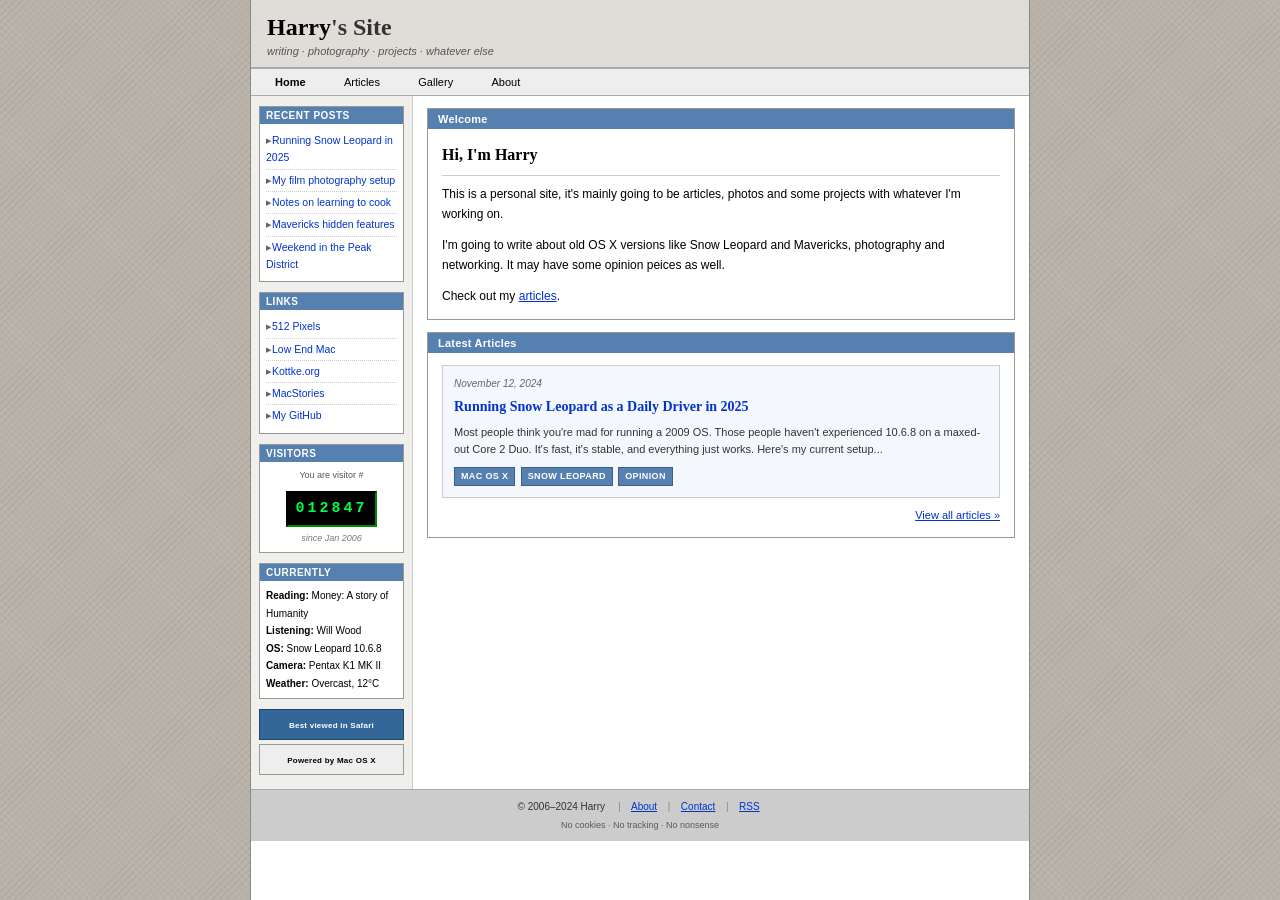
==== index.html @ 6a240b0d "first commit" ====
<!DOCTYPE html PUBLIC "-//W3C//DTD HTML 4.01 Transitional//EN" "http://www.w3.org/TR/html4/loose.dtd">
<html lang="en">
    <head>
        <meta http-equiv="Content-Type" content="text/html; charset=UTF-8" />
        <meta
            name="description"
            content="Personal website — writing, projects, photography and whatever else catches my eye"
        />
        <meta
            name="keywords"
            content="personal site, blog, articles, photography, Mac OS X"
        />
        <title>Harry's Site</title>
        <link rel="stylesheet" type="text/css" href="style.css" />
    </head>
    <body>
        <div id="wrapper">
            <!-- ═══ HEADER ═══ -->
            <div id="header">
                <div id="header-inner">
                    <div class="site-title">Harry<span>'s Site</span></div>
                    <div class="site-subtitle">
                        writing &middot; photography &middot; projects &middot;
                        whatever else
                    </div>
                </div>
            </div>

            <!-- ═══ NAVIGATION ═══ -->
            <div id="navbar">
                <a class="nav-btn active" href="index.html">Home</a>
                <a class="nav-btn" href="articles.html">Articles</a>
                <a class="nav-btn" href="gallery.html">Gallery</a>
                <a class="nav-btn" href="about.html">About</a>
            </div>

            <!-- ═══ TWO-COLUMN LAYOUT ═══ -->
            <div id="columns">
                <!-- LEFT SIDEBAR -->
                <div id="left-sidebar">
                    <div class="sidebar-box">
                        <div class="sidebar-box-title">Recent Posts</div>
                        <div class="sidebar-box-body">
                            <a class="sidebar-link" href="article.html"
                                >Running Snow Leopard in 2025</a
                            >
                            <a class="sidebar-link" href="#"
                                >My film photography setup</a
                            >
                            <a class="sidebar-link" href="#"
                                >Notes on learning to cook</a
                            >
                            <a class="sidebar-link" href="#"
                                >Mavericks hidden features</a
                            >
                            <a class="sidebar-link" href="#"
                                >Weekend in the Peak District</a
                            >
                        </div>
                    </div>

                    <div class="sidebar-box">
                        <div class="sidebar-box-title">Links</div>
                        <div class="sidebar-box-body">
                            <a
                                class="sidebar-link"
                                href="https://512pixels.net"
                                target="_blank"
                                >512 Pixels</a
                            >
                            <a
                                class="sidebar-link"
                                href="https://lowendmac.com"
                                target="_blank"
                                >Low End Mac</a
                            >
                            <a
                                class="sidebar-link"
                                href="https://kottke.org"
                                target="_blank"
                                >Kottke.org</a
                            >
                            <a
                                class="sidebar-link"
                                href="https://macstories.net"
                                target="_blank"
                                >MacStories</a
                            >
                            <a class="sidebar-link" href="#" target="_blank"
                                >My GitHub</a
                            >
                        </div>
                    </div>

                    <div class="sidebar-box">
                        <div class="sidebar-box-title">Visitors</div>
                        <div
                            class="sidebar-box-body"
                            style="text-align: center"
                        >
                            <div class="counter-label">You are visitor #</div>
                            <div class="hit-counter" id="counter">012847</div>
                            <div class="counter-since">since Jan 2006</div>
                        </div>
                    </div>

                    <div class="sidebar-box">
                        <div class="sidebar-box-title">Currently</div>
                        <div class="sidebar-box-body setup-list">
                            <b>Reading:</b> Money: A story of Humanity<br />
                            <b>Listening:</b> Will Wood<br />
                            <b>OS:</b> Snow Leopard 10.6.8<br />
                            <b>Camera:</b> Pentax K1 MK II<br />
                            <b>Weather:</b> Overcast, 12&deg;C
                        </div>
                    </div>

                    <div class="status-badges">
                        <div class="badge-88 safari">
                            Best viewed in <b>Safari</b>
                        </div>
                        <div class="badge-88 osx">
                            Powered by <b>Mac OS X</b>
                        </div>
                    </div>
                </div>
                <!-- /left-sidebar -->

                <!-- MAIN CONTENT -->
                <div id="main-content">
                    <!-- Welcome box -->
                    <div class="content-box">
                        <div class="box-title-bar">
                            <span>Welcome</span>
                        </div>
                        <div class="box-body">
                            <h2>Hi, I'm Harry</h2>
                            <p>
                                This is a personal site, it's mainly going to be
                                articles, photos and some projects with whatever
                                I'm working on.
                            </p>
                            <p>
                                I'm going to write about old OS X versions like
                                Snow Leopard and Mavericks, photography and
                                networking. It may have some opinion peices as
                                well.
                            </p>
                            <p>
                                Check out my
                                <a href="articles.html">articles</a>.
                            </p>
                        </div>
                    </div>

                    <!-- Latest Articles -->
                    <div class="content-box">
                        <div class="box-title-bar">
                            <span>Latest Articles</span>
                        </div>
                        <div class="box-body">
                            <div class="article-item">
                                <div class="article-date">
                                    November 12, 2024
                                </div>
                                <div class="article-title">
                                    <a href="article.html"
                                        >Running Snow Leopard as a Daily Driver
                                        in 2025</a
                                    >
                                </div>
                                <div class="article-excerpt">
                                    Most people think you're mad for running a
                                    2009 OS. Those people haven't experienced
                                    10.6.8 on a maxed-out Core 2 Duo. It's fast,
                                    it's stable, and everything just works.
                                    Here's my current setup...
                                </div>
                                <div class="article-tags">
                                    <span class="tag">Mac OS X</span>
                                    <span class="tag">Snow Leopard</span>
                                    <span class="tag">Opinion</span>
                                </div>
                            </div>

                            <div class="view-all">
                                <a href="articles.html"
                                    >View all articles &raquo;</a
                                >
                            </div>
                        </div>
                    </div>
                </div>
                <!-- /main-content -->
            </div>
            <!-- /columns -->

            <!-- ═══ FOOTER ═══ -->
            <div id="footer">
                &copy; 2006&ndash;2024 Harry &nbsp;
                <span class="footer-divider">|</span>
                &nbsp;<a href="about.html">About</a>&nbsp;
                <span class="footer-divider">|</span>
                &nbsp;<a href="#">Contact</a>&nbsp;
                <span class="footer-divider">|</span>
                &nbsp;<a href="#">RSS</a>&nbsp;
                <br />
                <span class="footer-small"
                    >No cookies &middot; No tracking &middot; No nonsense</span
                >
            </div>
        </div>
        <!-- /wrapper -->

        <script type="text/javascript" src="script.js"></script>
    </body>
</html>
---- style.css ----
/* ============================================================
   Jamie's Site — style.css
   Classic Mac personal site
   Float-based layout (Safari 4/5 compatible)
   ============================================================ */

* {
  margin: 0;
  padding: 0;
  -webkit-box-sizing: border-box;
  box-sizing: border-box;
}

body {
  font-family: Verdana, Geneva, sans-serif;
  font-size: 12px;
  /* Tiger Finder-inspired linen/canvas texture */
  background-color: #b8b2a8;
  background-image:
    -webkit-repeating-linear-gradient(
      45deg,
      rgba(255,255,255,0.07) 0px,
      rgba(255,255,255,0.07) 1px,
      transparent 1px,
      transparent 5px
    ),
    -webkit-repeating-linear-gradient(
      -45deg,
      rgba(0,0,0,0.05) 0px,
      rgba(0,0,0,0.05) 1px,
      transparent 1px,
      transparent 5px
    );
  background-image:
    repeating-linear-gradient(
      45deg,
      rgba(255,255,255,0.07) 0px,
      rgba(255,255,255,0.07) 1px,
      transparent 1px,
      transparent 5px
    ),
    repeating-linear-gradient(
      -45deg,
      rgba(0,0,0,0.05) 0px,
      rgba(0,0,0,0.05) 1px,
      transparent 1px,
      transparent 5px
    );
  color: #000000;
  min-height: 100vh;
}

a {
  color: #0033cc;
  text-decoration: underline;
}

a:hover {
  color: #cc3300;
}

/* ── OUTER WRAPPER ── */
#wrapper {
  width: 780px;
  margin: 0 auto;
  background: #ffffff;
  border-left: 1px solid #888888;
  border-right: 1px solid #888888;
  min-height: 100vh;
}

/* ── HEADER ── */
#header {
  background: #e0ddd8;
  border-bottom: 2px solid #aaaaaa;
}

#header-inner {
  padding: 14px 16px 10px;
}

.site-title {
  font-family: Georgia, "Times New Roman", serif;
  font-size: 24px;
  font-weight: bold;
  color: #000000;
  margin-bottom: 4px;
}

.site-title span {
  color: #333333;
}

.site-subtitle {
  font-size: 11px;
  color: #555555;
  font-style: italic;
}

/* ── NAVIGATION ── */
#navbar {
  background: #eeeeee;
  border-bottom: 1px solid #aaaaaa;
  padding: 5px 8px;
  /* overflow:hidden clears floats if any child floats */
  overflow: hidden;
}

/*
 * -webkit-appearance: button tells Safari/WebKit to render this
 * anchor as a native OS button — glossy Aqua on Snow Leopard,
 * whatever the current OS gives you on modern systems.
 */
.nav-btn {
  -webkit-appearance: button;
  appearance: button;
  display: inline-block;
  padding: 2px 16px;
  margin-right: 3px;
  font-family: Verdana, sans-serif;
  font-size: 11px;
  color: #000000;
  text-decoration: none;
  cursor: default;
}

.nav-btn.active {
  font-weight: bold;
}

/* ── TWO-COLUMN LAYOUT ──
 * Float-based — flex/grid are not supported in Safari 4/5.
 * overflow:hidden on the parent acts as a clearfix.
 */
#columns {
  overflow: hidden;
}

/* ── LEFT SIDEBAR ── */
#left-sidebar {
  float: left;
  width: 162px;
  padding: 10px 8px;
  border-right: 1px solid #cccccc;
  background: #f0efec;
  /* min-height keeps the border visible even with short content */
  min-height: 100%;
}

.sidebar-box {
  border: 1px solid #999999;
  margin-bottom: 10px;
  overflow: hidden;
  background: #ffffff;
}

.sidebar-box-title {
  /* A touch of classic Aqua blue */
  background: #5580b0;
  color: #ffffff;
  font-size: 10px;
  font-weight: bold;
  letter-spacing: 0.05em;
  text-transform: uppercase;
  padding: 3px 6px;
}

.sidebar-box-body {
  padding: 6px;
  font-size: 10.5px;
  color: #000000;
  line-height: 1.65;
}

.setup-list {
  font-size: 10px;
  line-height: 1.75;
}

.sidebar-link {
  display: block;
  color: #0033cc;
  text-decoration: none;
  padding: 2px 0;
  border-bottom: 1px dotted #cccccc;
  font-size: 10.5px;
}

.sidebar-link:last-child {
  border-bottom: none;
}

.sidebar-link:hover {
  color: #cc3300;
  text-decoration: underline;
}

/* Single-colon for broadest Safari compat */
.sidebar-link:before {
  content: '\25B8 ';
  color: #666666;
}

/* Hit counter */
.counter-label {
  font-size: 9px;
  color: #555555;
  margin-bottom: 4px;
}

.hit-counter {
  background: #000000;
  color: #00ff44;
  font-family: 'Courier New', Courier, monospace;
  font-size: 15px;
  font-weight: bold;
  letter-spacing: 3px;
  padding: 4px 7px;
  border: 2px inset #003300;
  display: inline-block;
  margin: 4px 0;
}

.counter-since {
  font-size: 9px;
  color: #777777;
  font-style: italic;
}

/* Sidebar badges — full width, stacked */
.status-badges {
  margin-top: 6px;
}

.badge-88 {
  display: block;
  width: 100%;
  height: 31px;
  line-height: 31px;
  font-size: 8px;
  font-weight: bold;
  border: 1px solid;
  text-align: center;
  letter-spacing: 0.03em;
  margin-bottom: 4px;
}

.badge-88.safari {
  background: #336699;
  color: #ffffff;
  border-color: #224466;
}

.badge-88.osx {
  background: #eeeeee;
  color: #000000;
  border-color: #999999;
}

/* ── MAIN CONTENT ──
 * margin-left matches sidebar width — no float needed.
 */
#main-content {
  margin-left: 162px;
  padding: 12px 14px;
}

.content-box {
  border: 1px solid #999999;
  margin-bottom: 12px;
  overflow: hidden;
  background: #ffffff;
}

/* Box title bar — Aqua blue */
.box-title-bar {
  background: #5580b0;
  padding: 4px 10px;
}

.box-title-bar span {
  color: #ffffff;
  font-size: 11px;
  font-weight: bold;
  letter-spacing: 0.02em;
}

.box-body {
  padding: 12px 14px;
  font-size: 12px;
  line-height: 1.72;
  color: #000000;
}

.box-body h2 {
  font-family: Georgia, "Times New Roman", serif;
  font-size: 16px;
  color: #000000;
  margin-bottom: 8px;
  padding-bottom: 6px;
  border-bottom: 1px solid #cccccc;
}

.box-body h3 {
  font-family: Georgia, "Times New Roman", serif;
  font-size: 14px;
  color: #000000;
  margin: 12px 0 5px;
}

.box-body p {
  margin-bottom: 10px;
}

.box-body p:last-child {
  margin-bottom: 0;
}

.box-body ul,
.box-body ol {
  margin: 8px 0 10px 22px;
}

.box-body li {
  margin-bottom: 4px;
  line-height: 1.65;
}

.box-body code {
  background: #f0f0f0;
  padding: 1px 4px;
  border: 1px solid #dddddd;
  font-family: 'Courier New', Courier, monospace;
  font-size: 11px;
}

/* Article items */
.article-item {
  border: 1px solid #cccccc;
  /* Slight blue tint to match the title bar colour */
  background: #f4f7fb;
  padding: 9px 11px;
  margin-bottom: 8px;
}

.article-date {
  font-size: 10px;
  color: #666666;
  font-style: italic;
  margin-bottom: 3px;
}

.article-title {
  font-family: Georgia, "Times New Roman", serif;
  font-size: 14px;
  color: #000000;
  font-weight: bold;
  margin-bottom: 5px;
  cursor: pointer;
}

.article-title a {
  color: #0033cc;
  text-decoration: none;
}

.article-title a:hover {
  color: #cc3300;
  text-decoration: underline;
}

.article-excerpt {
  font-size: 11px;
  color: #333333;
  line-height: 1.58;
}

/* Tags — inline-block instead of flex */
.article-tags {
  margin-top: 6px;
}

.tag {
  display: inline-block;
  background: #5580b0;
  color: #ffffff;
  font-size: 9px;
  font-weight: bold;
  padding: 1px 6px;
  letter-spacing: 0.04em;
  text-transform: uppercase;
  border: 1px solid #3a5f90;
  margin: 0 2px 2px 0;
}

.view-all {
  text-align: right;
  margin-top: 6px;
  font-size: 11px;
}

/* ── GALLERY ──
 * Float-based grid — no display:grid (not in Safari 4/5).
 */
.album-grid {
  margin-top: 8px;
  overflow: hidden;
}

.album-card {
  float: left;
  width: 48%;
  margin-right: 2%;
  margin-bottom: 10px;
  border: 1px solid #cccccc;
  background: #f9f9f9;
  overflow: hidden;
  text-decoration: none;
  display: block;
}

.album-card:hover {
  border-color: #999999;
}

.album-thumb {
  width: 100%;
  height: 140px;
  line-height: 140px;
  background: #e0e0e0;
  text-align: center;
  font-size: 14px;
  color: #aaaaaa;
  border-bottom: 1px solid #cccccc;
  overflow: hidden;
  /* Real cover images set via background-image inline style */
  -webkit-background-size: cover;
  background-size: cover;
  background-position: center;
  background-repeat: no-repeat;
}

.album-info {
  padding: 8px 10px;
}

.album-title {
  font-family: Georgia, "Times New Roman", serif;
  font-size: 13px;
  color: #000000;
  font-weight: bold;
  margin-bottom: 3px;
}

.album-meta {
  font-size: 10px;
  color: #666666;
  font-style: italic;
}

/* Photo grid — 3 columns via float */
.photo-grid {
  overflow: hidden;
  margin-top: 8px;
}

.photo-thumb {
  float: left;
  width: 32%;
  height: 120px;
  line-height: 120px;
  margin-right: 2%;
  margin-bottom: 8px;
  background: #e0e0e0;
  border: 1px solid #cccccc;
  overflow: hidden;
  cursor: pointer;
  text-align: center;
  font-size: 14px;
  color: #aaaaaa;
  /* Square thumbnail images fill the cell exactly */
}

.photo-thumb img {
  display: block;
  width: 100%;
  height: 100%;
}

.photo-thumb:hover {
  border-color: #999999;
}

/* Photo viewer */
.photo-viewer {
  text-align: center;
  padding: 10px 0;
}

.photo-main {
  width: 100%;
  max-width: 560px;
  /* Height is determined by the image, not fixed */
  background: #e0e0e0;
  border: 1px solid #cccccc;
  margin: 0 auto 12px;
  text-align: center;
  overflow: hidden;
}

.photo-main img {
  display: block;
  width: 100%;
  height: auto;
}

.photo-caption {
  font-size: 11px;
  color: #555555;
  font-style: italic;
  margin-bottom: 10px;
}

.photo-nav {
  text-align: center;
  margin-top: 10px;
}

.photo-nav a {
  -webkit-appearance: button;
  appearance: button;
  display: inline-block;
  padding: 2px 12px;
  margin: 0 3px;
  font-size: 11px;
  color: #000000;
  text-decoration: none;
}

/* ── FOOTER ── */
#footer {
  clear: both;
  background: #cccccc;
  border-top: 1px solid #aaaaaa;
  padding: 8px 14px;
  text-align: center;
  font-size: 10px;
  color: #333333;
  line-height: 1.85;
}

#footer a {
  color: #0033cc;
  text-decoration: underline;
}

#footer a:hover {
  color: #cc3300;
}

.footer-divider {
  color: #888888;
  margin: 0 5px;
}

.footer-small {
  font-size: 9px;
  opacity: 0.75;
}
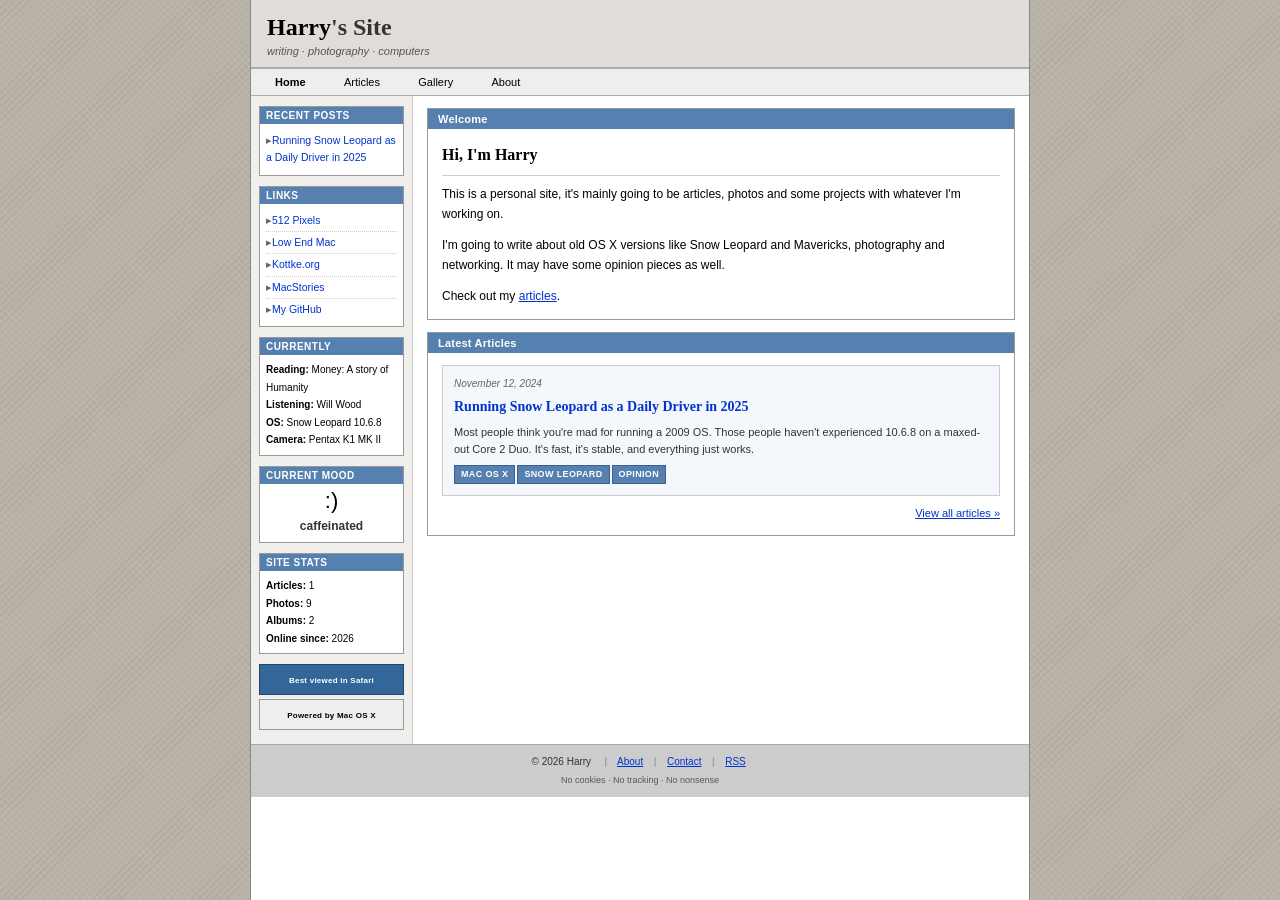
==== commit eb24ab14: "made changes" ====
--- a/index.html
+++ b/index.html
@@ -1,217 +1,177 @@
-<!DOCTYPE html PUBLIC "-//W3C//DTD HTML 4.01 Transitional//EN" "http://www.w3.org/TR/html4/loose.dtd">
+<!DOCTYPE html PUBLIC "-//W3C//DTD HTML 4.01 Transitional//EN"
+  "http://www.w3.org/TR/html4/loose.dtd">
 <html lang="en">
-    <head>
-        <meta http-equiv="Content-Type" content="text/html; charset=UTF-8" />
-        <meta
-            name="description"
-            content="Personal website — writing, projects, photography and whatever else catches my eye"
-        />
-        <meta
-            name="keywords"
-            content="personal site, blog, articles, photography, Mac OS X"
-        />
-        <title>Harry's Site</title>
-        <link rel="stylesheet" type="text/css" href="style.css" />
-    </head>
-    <body>
-        <div id="wrapper">
-            <!-- ═══ HEADER ═══ -->
-            <div id="header">
-                <div id="header-inner">
-                    <div class="site-title">Harry<span>'s Site</span></div>
-                    <div class="site-subtitle">
-                        writing &middot; photography &middot; projects &middot;
-                        whatever else
-                    </div>
-                </div>
-            </div>
+<head>
+  <meta http-equiv="Content-Type" content="text/html; charset=UTF-8">
+  <meta name="description" content="Personal website — writing, projects, photography and whatever else catches my eye">
+  <meta name="keywords" content="personal site, blog, articles, photography, Mac OS X">
+  <title>Harry's Site</title>
+  <link rel="stylesheet" type="text/css" href="style.css">
+  <link rel="alternate" type="application/rss+xml" title="Harry's Site" href="feed.xml">
+</head>
+<body>
 
-            <!-- ═══ NAVIGATION ═══ -->
-            <div id="navbar">
-                <a class="nav-btn active" href="index.html">Home</a>
-                <a class="nav-btn" href="articles.html">Articles</a>
-                <a class="nav-btn" href="gallery.html">Gallery</a>
-                <a class="nav-btn" href="about.html">About</a>
-            </div>
+<div id="wrapper">
 
-            <!-- ═══ TWO-COLUMN LAYOUT ═══ -->
-            <div id="columns">
-                <!-- LEFT SIDEBAR -->
-                <div id="left-sidebar">
-                    <div class="sidebar-box">
-                        <div class="sidebar-box-title">Recent Posts</div>
-                        <div class="sidebar-box-body">
-                            <a class="sidebar-link" href="article.html"
-                                >Running Snow Leopard in 2025</a
-                            >
-                            <a class="sidebar-link" href="#"
-                                >My film photography setup</a
-                            >
-                            <a class="sidebar-link" href="#"
-                                >Notes on learning to cook</a
-                            >
-                            <a class="sidebar-link" href="#"
-                                >Mavericks hidden features</a
-                            >
-                            <a class="sidebar-link" href="#"
-                                >Weekend in the Peak District</a
-                            >
-                        </div>
-                    </div>
+  <!-- ═══ HEADER ═══ -->
+  <div id="header">
+    <div id="header-inner">
+      <div class="site-title">Harry<span>'s Site</span></div>
+      <div class="site-subtitle">writing &middot; photography &middot; computers</div>
+    </div>
+  </div>
 
-                    <div class="sidebar-box">
-                        <div class="sidebar-box-title">Links</div>
-                        <div class="sidebar-box-body">
-                            <a
-                                class="sidebar-link"
-                                href="https://512pixels.net"
-                                target="_blank"
-                                >512 Pixels</a
-                            >
-                            <a
-                                class="sidebar-link"
-                                href="https://lowendmac.com"
-                                target="_blank"
-                                >Low End Mac</a
-                            >
-                            <a
-                                class="sidebar-link"
-                                href="https://kottke.org"
-                                target="_blank"
-                                >Kottke.org</a
-                            >
-                            <a
-                                class="sidebar-link"
-                                href="https://macstories.net"
-                                target="_blank"
-                                >MacStories</a
-                            >
-                            <a class="sidebar-link" href="#" target="_blank"
-                                >My GitHub</a
-                            >
-                        </div>
-                    </div>
+  <!-- ═══ NAVIGATION ═══ -->
+  <div id="navbar">
+    <a class="nav-btn active" href="index.html">Home</a>
+    <a class="nav-btn" href="articles.html">Articles</a>
+    <a class="nav-btn" href="gallery.html">Gallery</a>
+    <a class="nav-btn" href="about.html">About</a>
+  </div>
 
-                    <div class="sidebar-box">
-                        <div class="sidebar-box-title">Visitors</div>
-                        <div
-                            class="sidebar-box-body"
-                            style="text-align: center"
-                        >
-                            <div class="counter-label">You are visitor #</div>
-                            <div class="hit-counter" id="counter">012847</div>
-                            <div class="counter-since">since Jan 2006</div>
-                        </div>
-                    </div>
+  <!-- ═══ TWO-COLUMN LAYOUT ═══ -->
+  <div id="columns">
 
-                    <div class="sidebar-box">
-                        <div class="sidebar-box-title">Currently</div>
-                        <div class="sidebar-box-body setup-list">
-                            <b>Reading:</b> Money: A story of Humanity<br />
-                            <b>Listening:</b> Will Wood<br />
-                            <b>OS:</b> Snow Leopard 10.6.8<br />
-                            <b>Camera:</b> Pentax K1 MK II<br />
-                            <b>Weather:</b> Overcast, 12&deg;C
-                        </div>
-                    </div>
+    <!-- LEFT SIDEBAR -->
+    <div id="left-sidebar">
 
-                    <div class="status-badges">
-                        <div class="badge-88 safari">
-                            Best viewed in <b>Safari</b>
-                        </div>
-                        <div class="badge-88 osx">
-                            Powered by <b>Mac OS X</b>
-                        </div>
-                    </div>
-                </div>
-                <!-- /left-sidebar -->
+      <div class="sidebar-box">
+        <div class="sidebar-box-title">Recent Posts</div>
+        <!-- Populated by articles.js — shows the 5 latest article titles -->
+        <div class="sidebar-box-body" id="recent-posts-list"></div>
+      </div>
 
-                <!-- MAIN CONTENT -->
-                <div id="main-content">
-                    <!-- Welcome box -->
-                    <div class="content-box">
-                        <div class="box-title-bar">
-                            <span>Welcome</span>
-                        </div>
-                        <div class="box-body">
-                            <h2>Hi, I'm Harry</h2>
-                            <p>
-                                This is a personal site, it's mainly going to be
-                                articles, photos and some projects with whatever
-                                I'm working on.
-                            </p>
-                            <p>
-                                I'm going to write about old OS X versions like
-                                Snow Leopard and Mavericks, photography and
-                                networking. It may have some opinion peices as
-                                well.
-                            </p>
-                            <p>
-                                Check out my
-                                <a href="articles.html">articles</a>.
-                            </p>
-                        </div>
-                    </div>
+      <div class="sidebar-box">
+        <div class="sidebar-box-title">Links</div>
+        <div class="sidebar-box-body">
+          <a class="sidebar-link" href="https://512pixels.net" target="_blank">512 Pixels</a>
+          <a class="sidebar-link" href="https://lowendmac.com" target="_blank">Low End Mac</a>
+          <a class="sidebar-link" href="https://kottke.org" target="_blank">Kottke.org</a>
+          <a class="sidebar-link" href="https://macstories.net" target="_blank">MacStories</a>
+          <a class="sidebar-link" href="#" target="_blank">My GitHub</a>
+        </div>
+      </div>
 
-                    <!-- Latest Articles -->
-                    <div class="content-box">
-                        <div class="box-title-bar">
-                            <span>Latest Articles</span>
-                        </div>
-                        <div class="box-body">
-                            <div class="article-item">
-                                <div class="article-date">
-                                    November 12, 2024
-                                </div>
-                                <div class="article-title">
-                                    <a href="article.html"
-                                        >Running Snow Leopard as a Daily Driver
-                                        in 2025</a
-                                    >
-                                </div>
-                                <div class="article-excerpt">
-                                    Most people think you're mad for running a
-                                    2009 OS. Those people haven't experienced
-                                    10.6.8 on a maxed-out Core 2 Duo. It's fast,
-                                    it's stable, and everything just works.
-                                    Here's my current setup...
-                                </div>
-                                <div class="article-tags">
-                                    <span class="tag">Mac OS X</span>
-                                    <span class="tag">Snow Leopard</span>
-                                    <span class="tag">Opinion</span>
-                                </div>
-                            </div>
+      <div class="sidebar-box">
+        <div class="sidebar-box-title">Currently</div>
+        <div class="sidebar-box-body setup-list">
+          <b>Reading:</b> Money: A story of Humanity<br>
+          <b>Listening:</b> Will Wood<br>
+          <b>OS:</b> Snow Leopard 10.6.8<br>
+          <b>Camera:</b> Pentax K1 MK II
+        </div>
+      </div>
 
-                            <div class="view-all">
-                                <a href="articles.html"
-                                    >View all articles &raquo;</a
-                                >
-                            </div>
-                        </div>
-                    </div>
-                </div>
-                <!-- /main-content -->
-            </div>
-            <!-- /columns -->
+      <!-- Current Mood — edit the mood word and face below -->
+      <div class="sidebar-box">
+        <div class="sidebar-box-title">Current Mood</div>
+        <div class="sidebar-box-body" style="text-align:center; padding: 6px 0;">
+          <div style="font-size:22px; line-height:1; margin-bottom:5px;">:)</div>
+          <div style="font-size:12px; font-weight:bold; color:#333;">caffeinated</div>
+        </div>
+      </div>
 
-            <!-- ═══ FOOTER ═══ -->
-            <div id="footer">
-                &copy; 2006&ndash;2024 Harry &nbsp;
-                <span class="footer-divider">|</span>
-                &nbsp;<a href="about.html">About</a>&nbsp;
-                <span class="footer-divider">|</span>
-                &nbsp;<a href="#">Contact</a>&nbsp;
-                <span class="footer-divider">|</span>
-                &nbsp;<a href="#">RSS</a>&nbsp;
-                <br />
-                <span class="footer-small"
-                    >No cookies &middot; No tracking &middot; No nonsense</span
-                >
-            </div>
+      <!-- Site Stats — Photos/Albums are hardcoded, update when you add more -->
+      <div class="sidebar-box">
+        <div class="sidebar-box-title">Site Stats</div>
+        <div class="sidebar-box-body setup-list">
+          <b>Articles:</b> <span id="stat-articles">—</span><br>
+          <b>Photos:</b> 9<br>
+          <b>Albums:</b> 2<br>
+          <b>Online since:</b> 2026
         </div>
-        <!-- /wrapper -->
+      </div>
 
-        <script type="text/javascript" src="script.js"></script>
-    </body>
+      <div class="status-badges">
+        <div class="badge-88 safari">Best viewed in <b>Safari</b></div>
+        <div class="badge-88 osx">Powered by <b>Mac OS X</b></div>
+      </div>
+
+    </div><!-- /left-sidebar -->
+
+    <!-- MAIN CONTENT -->
+    <div id="main-content">
+
+      <!-- Welcome box -->
+      <div class="content-box">
+        <div class="box-title-bar">
+          <span>Welcome</span>
+        </div>
+        <div class="box-body">
+          <h2>Hi, I'm Harry</h2>
+          <p>This is a personal site, it's mainly going to be articles, photos and some projects with whatever I'm working on.</p>
+          <p>I'm going to write about old OS X versions like Snow Leopard and Mavericks, photography and networking. It may have some opinion pieces as well.</p>
+          <p>Check out my <a href="articles.html">articles</a>.</p>
+        </div>
+      </div>
+
+      <!-- Latest Articles — populated by articles.js -->
+      <div class="content-box">
+        <div class="box-title-bar">
+          <span>Latest Articles</span>
+        </div>
+        <div class="box-body">
+          <div id="latest-articles"></div>
+          <div class="view-all">
+            <a href="articles.html">View all articles &raquo;</a>
+          </div>
+        </div>
+      </div>
+
+    </div><!-- /main-content -->
+
+  </div><!-- /columns -->
+
+  <!-- ═══ FOOTER ═══ -->
+  <div id="footer">
+    &copy; 2026 Harry &nbsp;
+    <span class="footer-divider">|</span>
+    &nbsp;<a href="about.html">About</a>&nbsp;
+    <span class="footer-divider">|</span>
+    &nbsp;<a href="#">Contact</a>&nbsp;
+    <span class="footer-divider">|</span>
+    &nbsp;<a href="feed.xml">RSS</a>&nbsp;
+    <br>
+    <span class="footer-small">No cookies &middot; No tracking &middot; No nonsense</span>
+  </div>
+
+</div><!-- /wrapper -->
+
+<script type="text/javascript" src="scripts/script.js"></script>
+<script type="text/javascript" src="scripts/articles.js"></script>
+<script type="text/javascript">
+
+/* ── Sidebar: 5 most recent post titles ── */
+(function () {
+  var list = document.getElementById('recent-posts-list');
+  if (!list || !ARTICLES) { return; }
+  var html = '';
+  var max = Math.min(5, ARTICLES.length);
+  for (var i = 0; i < max; i++) {
+    var href = ARTICLES[i].body ? 'article.html?article=' + ARTICLES[i].slug : '#';
+    html += '<a class="sidebar-link" href="' + href + '">' + ARTICLES[i].title + '</a>';
+  }
+  list.innerHTML = html;
+}());
+
+/* ── Site stats: article count ── */
+(function () {
+  var el = document.getElementById('stat-articles');
+  if (el && typeof ARTICLES !== 'undefined') { el.innerHTML = ARTICLES.length; }
+}());
+
+/* ── Main content: 3 most recent article cards ── */
+(function () {
+  var container = document.getElementById('latest-articles');
+  if (!container || !ARTICLES) { return; }
+  var html = '';
+  var max = Math.min(3, ARTICLES.length);
+  for (var i = 0; i < max; i++) {
+    html += articleCardHtml(ARTICLES[i]);
+  }
+  container.innerHTML = html;
+}());
+
+</script>
+</body>
 </html>
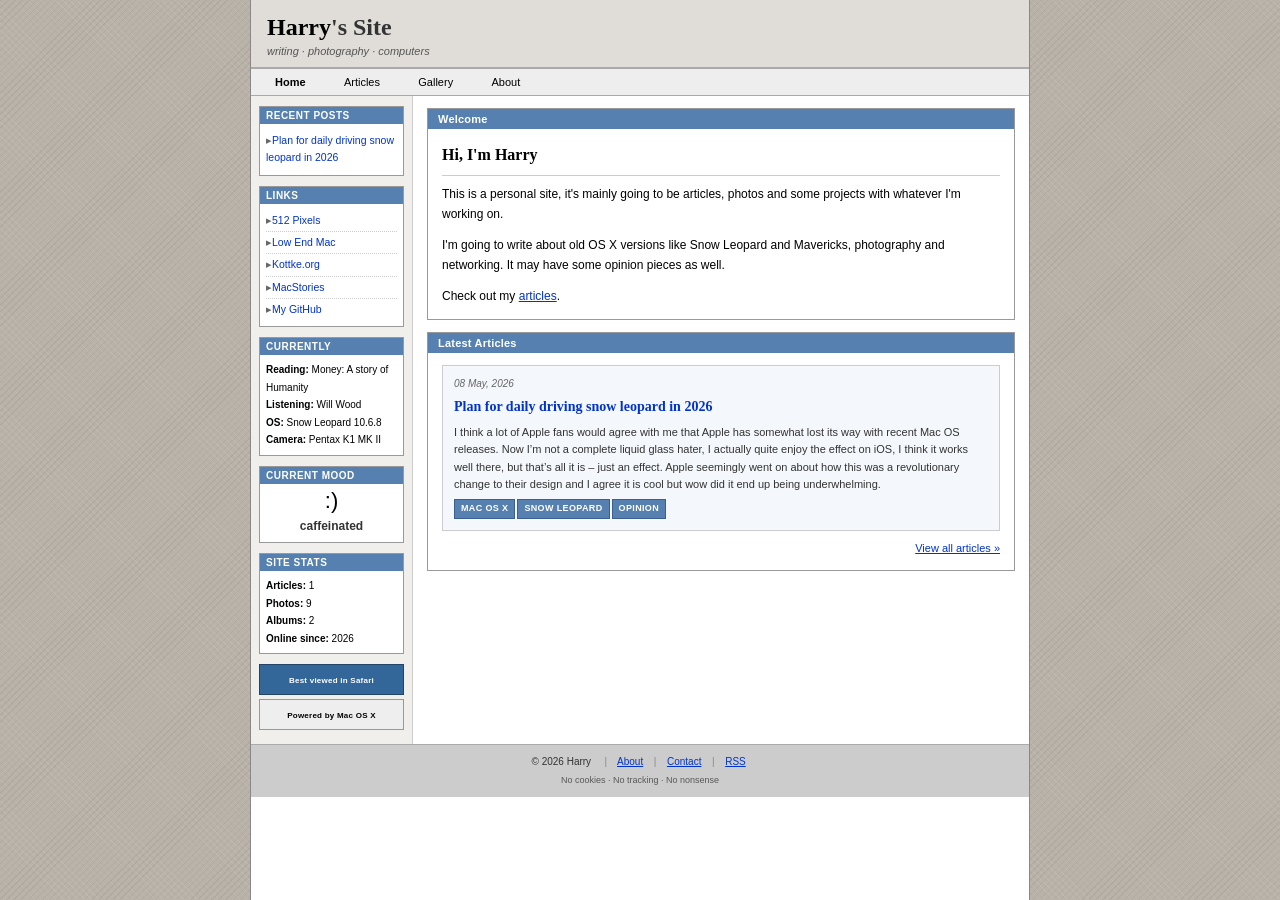
==== commit ff8e5f15: "added email address for contact" ====
--- a/index.html
+++ b/index.html
@@ -128,7 +128,7 @@
     <span class="footer-divider">|</span>
     &nbsp;<a href="about.html">About</a>&nbsp;
     <span class="footer-divider">|</span>
-    &nbsp;<a href="#">Contact</a>&nbsp;
+    &nbsp;<a href="mailto:fortune_plans.3n@icloud.com">Contact</a>&nbsp;
     <span class="footer-divider">|</span>
     &nbsp;<a href="feed.xml">RSS</a>&nbsp;
     <br>
